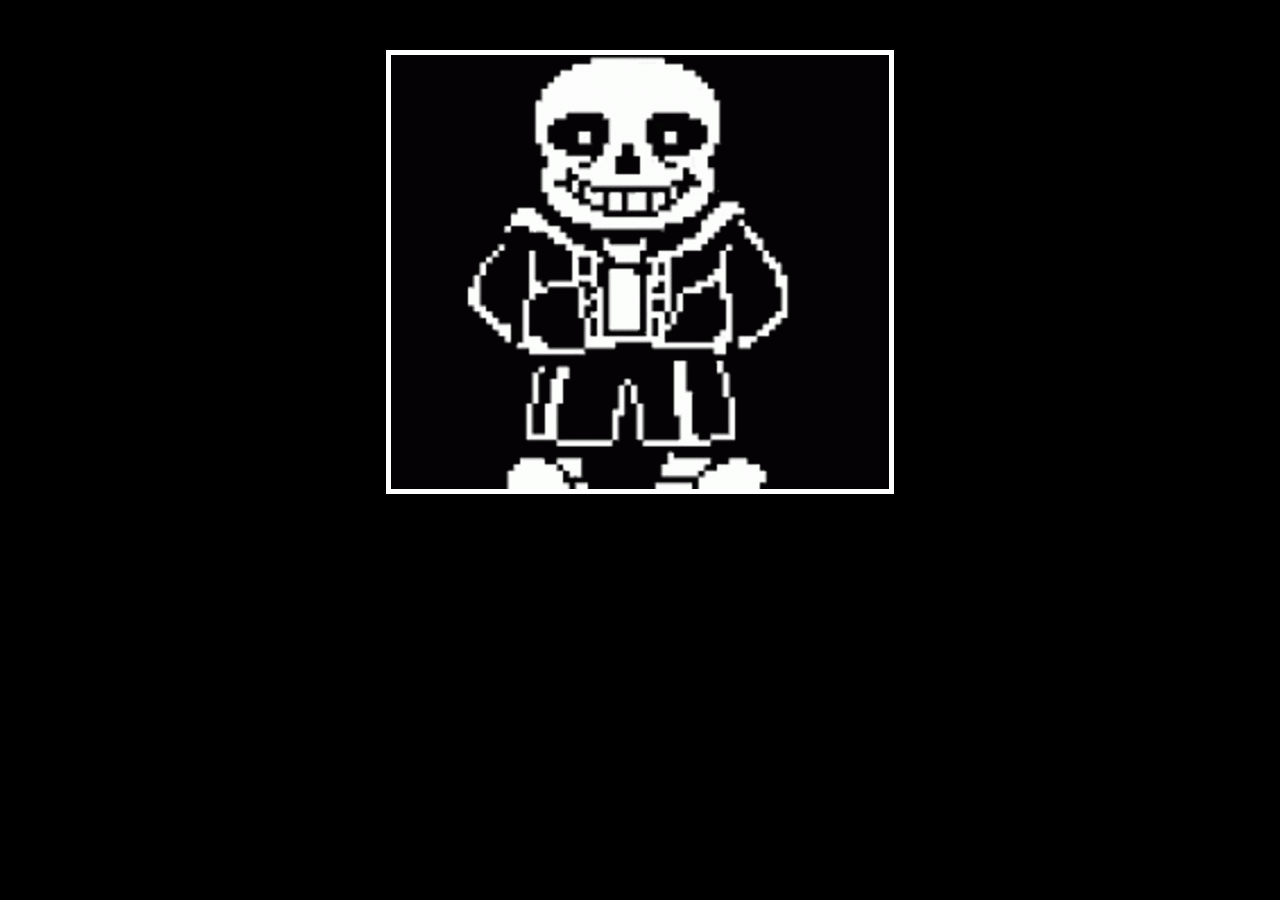
==== Projeto-site-games/sansEasterEgg.html @ 453ee04e "Add files via upload" ====
<!DOCTYPE html>
<html lang="en">
<head>
    <link rel="stylesheet" href="style.css">
    <meta charset="UTF-8">
    <meta name="viewport" content="width=device-width, initial-scale=1.0">
    <title>kentStore</title>
    <link rel="stylesheet" href="style.css">
        
   
   
    <link rel="stylesheet" href="https://stackpath.bootstrapcdn.com/bootstrap/4.5.2/css/bootstrap.min.css">
<body class="sansFight">

    <div class="d-flex justify-content-center align-items-center" style="margin-top: 50px;">
        <img src="imagens/sans.gif" alt="Sans" class="img-fluid" style="border: 5px solid white">
    </div>
   

    
    <script src="https://code.jquery.com/jquery-3.5.1.slim.min.js"></script>
    <script src="https://cdn.jsdelivr.net/npm/@popperjs/core@2.9.2/dist/umd/popper.min.js"></script>
    <script src="https://stackpath.bootstrapcdn.com/bootstrap/4.5.2/js/bootstrap.min.js"></script>
        
    </head>
</body>
---- Projeto-site-games/style.css ----
.barraNavegacao{
    background-color: blue;
}

.sansFight{
    background: black;
;
}
---- Projeto-site-games/style.css ----
.barraNavegacao{
    background-color: blue;
}

.sansFight{
    background: black;
;
}
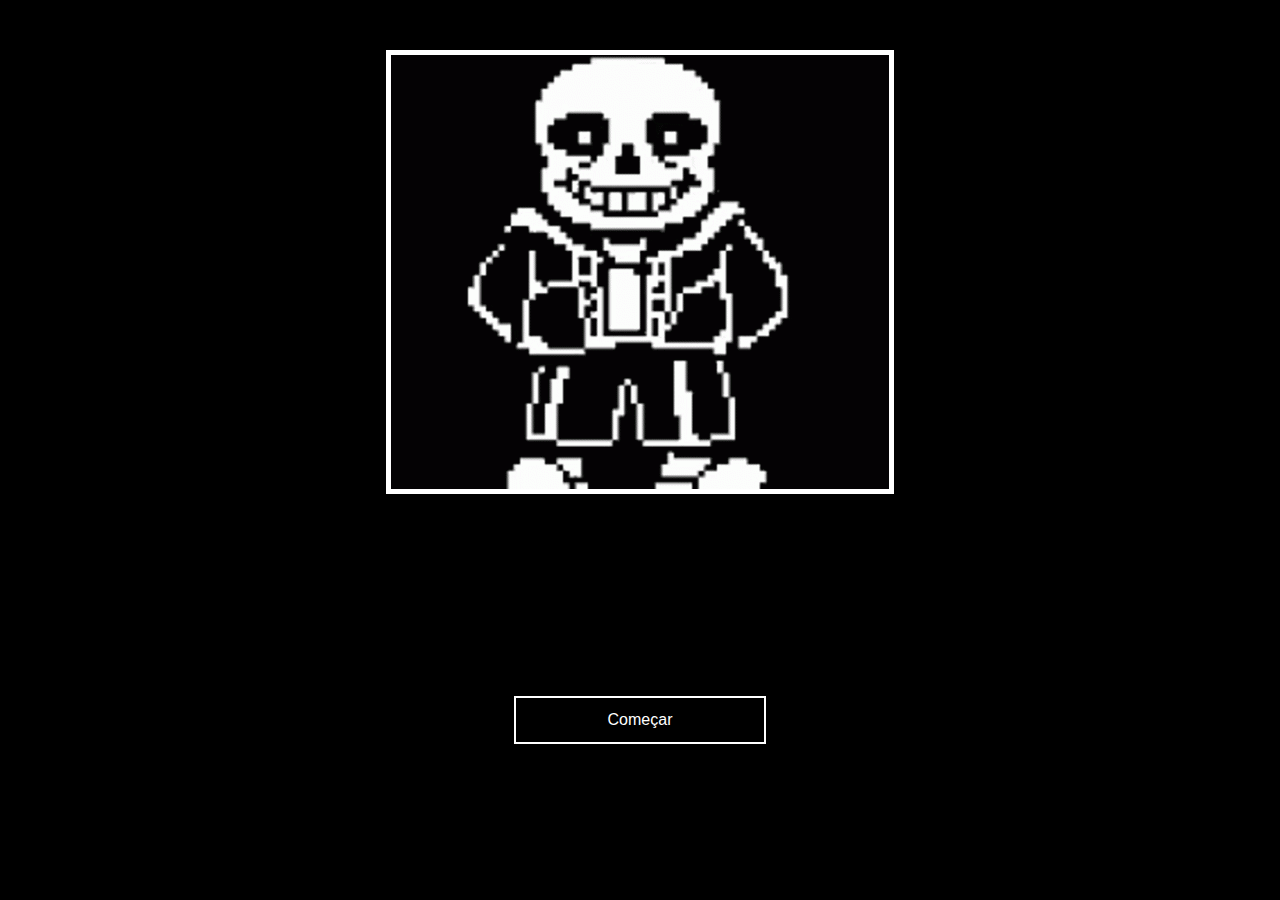
==== commit 330350ee: "Add files via upload" ====
--- a/Projeto-site-games/sansEasterEgg.html
+++ b/Projeto-site-games/sansEasterEgg.html
@@ -6,6 +6,7 @@
     <meta name="viewport" content="width=device-width, initial-scale=1.0">
     <title>kentStore</title>
     <link rel="stylesheet" href="style.css">
+    <link rel="stylesheet" href="styleSans.css">
         
    
    
@@ -15,7 +16,10 @@
     <div class="d-flex justify-content-center align-items-center" style="margin-top: 50px;">
         <img src="imagens/sans.gif" alt="Sans" class="img-fluid" style="border: 5px solid white">
     </div>
-   
+    
+   <div id="minhaDiv">
+    <a href="https://jcw87.github.io/c2-sans-fight/" class="d-flex justify-content-center align-items-center" id="comecar">Começar</a>
+   </div>
 
     
     <script src="https://code.jquery.com/jquery-3.5.1.slim.min.js"></script>
--- a/Projeto-site-games/styleSans.css
+++ b/Projeto-site-games/styleSans.css
@@ -0,0 +1,17 @@
+#comecar{
+    margin-top: 200px;
+    border: 2px solid white;
+    padding: 10px; /* Isso é opcional, mas ajuda a dar espaço interno à borda */
+    display: inline-block; /* Isso faz com que a borda envolva o conteúdo */
+    text-decoration: none; /* Remove a decoração padrão de link (sublinhado) */
+    color: white;
+}
+
+#minhaDiv{
+    
+        width: 20%; /* Defina a largura desejada, por exemplo, 50% da largura da tela */
+        height: 300px; /* Defina a altura desejada, por exemplo, 300 pixels */
+        border: 2px solid black; /* Adicione uma borda para visualização */
+        margin: auto; /* Centralize a div na tela horizontalmente */
+    
+}